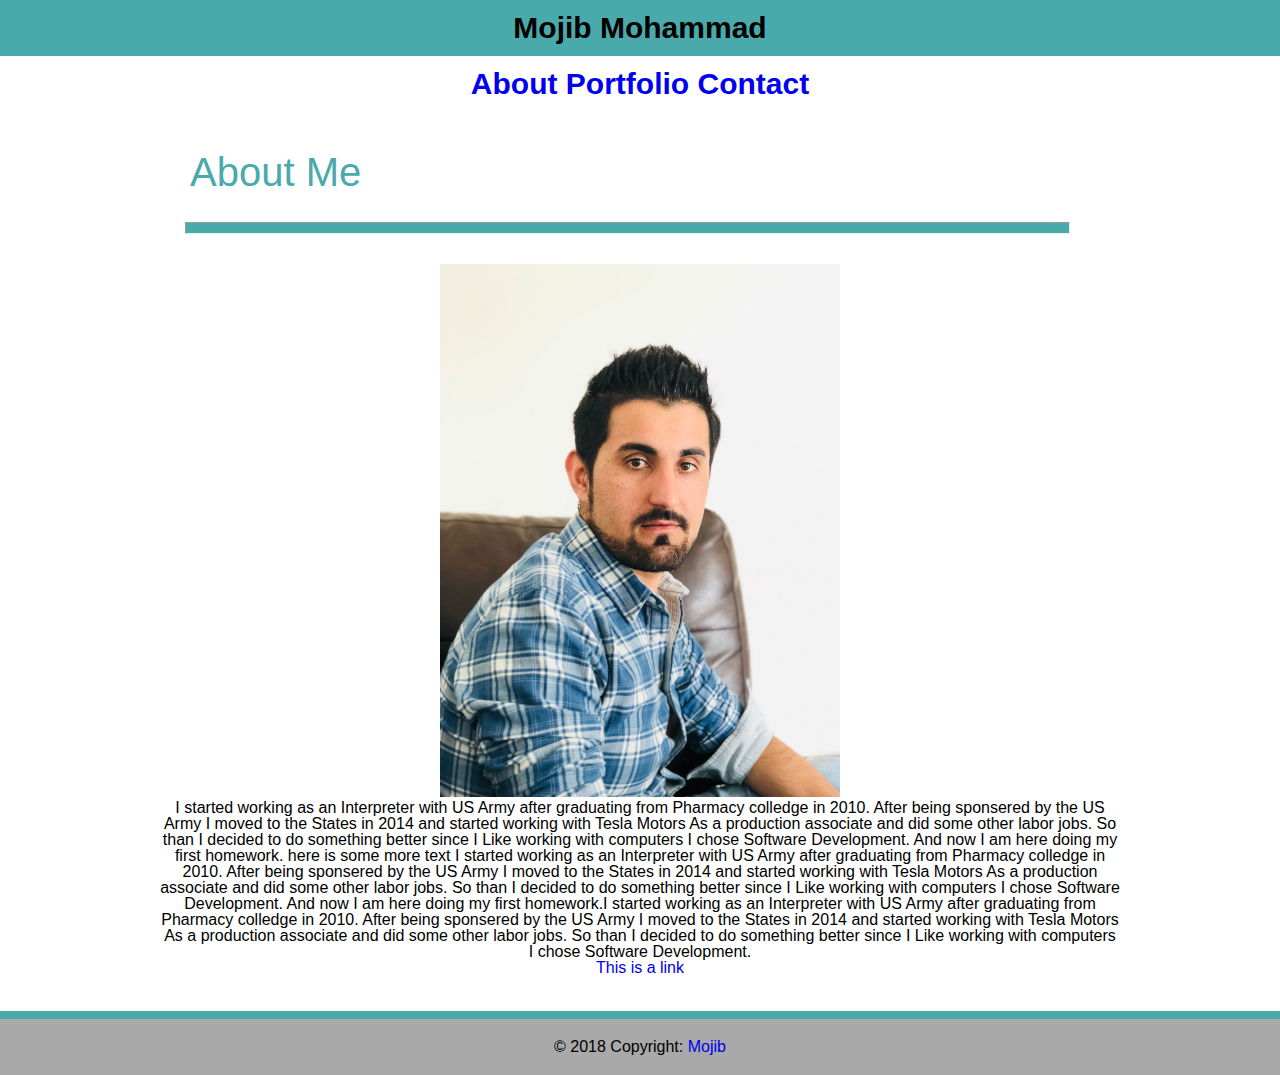
==== index.html @ b8adeb9c "initial commit" ====
<!DOCTYPE html>
<html lang = "en-us">
    <head>
        <meta charset = "UTF-8">
        <title>Responsive Portfolio</title>
        <meta name = "viewport" content = "width = device-widht, initial-scale=1, shrank-to-fit=no">
        <meta http-equiv="X-UA-Compatible" content="ie=edge">
        <link href = "reset.css" type = "text/css" rel = "stylesheet">
        <link href = "style.css" rel = "stylesheet" type = "text/css">
    </head>
    <body>
            <div class = "wraper">

              <div class = "header">
                <h1>Mojib Mohammad</h1>
              </div>
                <div class = "navbar">
                  <a href = "index.html">About</a>
                  <a href = "Portfolio.html">Portfolio</a>
                  <a href = "contact.html">Contact</a> 
                </div>
                <div class = "container">
                <div>
                  <p class = "about-me">About Me</p>
                </div>
                      <hr>
                 <div class="card">
                 <div class="card-image">
                  <img src = "mypic.JPG"  style = "width:400px", alt = "my picture">
                 </div>
                 <div class="card-paragraph">
                    <p>I started working as an Interpreter with US Army after graduating from Pharmacy colledge in 2010.
                    After being sponsered by the US Army I moved to the States in 2014 and started working with Tesla Motors
                    As a production associate and did some other labor jobs.
                    So than I decided to do something better since I 
                    Like working with computers I chose Software Development. And now I am here doing my first homework.
                    here is some more text I started working as an Interpreter with US Army after graduating from Pharmacy colledge in 2010.
                    After being sponsered by the US Army I moved to the States in 2014 and started working with Tesla Motors
                    As a production associate and did some other labor jobs.
                    So than I decided to do something better since I 
                    Like working with computers I chose Software Development. And now I am here doing my first homework.I started working as an Interpreter with US Army after graduating from Pharmacy colledge in 2010.
                    After being sponsered by the US Army I moved to the States in 2014 and started working with Tesla Motors
                    As a production associate and did some other labor jobs.
                    So than I decided to do something better since I 
                    Like working with computers I chose Software Development.</p>
            </div>
            <div class="card-action">
              <a href="www.google.com">This is a link</a>
            </div>
            </div>
        </div>
        </div>

            <div class="footer">
                © 2018 Copyright:
                <a href="https://mdbootstrap.com/material-design-for-bootstrap/"> Mojib </a>
            </div>
    </body>
</html>
---- style.css ----
* {
    box-sizing: border-box;

}
body {
    background: url("http://www.designtos.com/postpic/2010/05/black-texture_169245.jpg");
    width: 100%;
    font-family: arial, 'helvetica neue', helvetica, sans-serif;
    height: auto;
}

.header {
    background: #4aaaab;
    width: 100%;
    text-align: center;
    padding: 8px;
    font-size: 30px;
    line-height: 40px;
    text-decoration: none;
    font-weight: bold;
    margin-top: 0;
}
.navbar {
    width: 100%;
    text-align: center;
    padding: 8px;
    font-size: 30px;
    line-height: 40px;
    text-decoration: none;
    font-weight: bold;
    margin-top: 0;
    display: block;
    margin-bottom: 35px;
    background: white;
 }
a:hover {
    color: white;
    background: black;
}

a:focus {
    color: rgb(13, 230, 96);

}
a:active {
    color: rgb(16, 3, 196);
}
a {
    text-decoration: none;
}
.container {
    width: 960px;
    margin: 0 auto;
    background: white;
    height: auto;
}
.about-me, .contact, .title {
    margin-top: 8px;
    margin-left: 25px;
    font-size: 40px;
    color: #4aaaab;
    padding: 5px 8px 5px 5px;
}
/* .image-wrapr {
    width: 960px;
    background: white;
} */

  .imageHolder {
    position: relative;
    width: 285px;
    height: 175px;
    float: right;
}
.imageHolder .caption {
    position: absolute;
    width: 150  px;
    height: 50px;
    bottom: 0px;
    left: 0px;
    color: #ffffff;
    background: green;
	text-align:center;
	font-weight:bold;
	opacity:0.7;
}
  /* .image {
    width:200px; 
    height:200px; 
    background-image: url(locationoftheimage);
} */

hr {
    width: 885px;
    padding: 5px;
    background: #4aaaab;
    margin: 25px 25px 25px 25px ;
    margin-bottom: 30px;
}
.card, .input {
    margin: 8px;
    margin: 0 auto;
    text-align: center;
    width: 960px;
}

form {
    text-align: center;
    width: 900px;
    margin: 0 auto;
}

.footer { 
    text-align: center;
    width: 100%;
    background: darkgray;
    margin-bottom: 0px;
    padding: 20px;
    color: black;
    margin-top: 35px;
    position: sticky;
    border-top: 8px solid #4aaaab;
    clearfix: both;

}



 @media screen and (max-width: 900px) {
    /* The body's bg color will be #333 */
    body {
      background-color: #333;
    }
    #main-content {
      margin-bottom: 30px;
      background: green;
    }
    #sidebar{
      margin-top: 40px;
      background: blue;
    }
  
    /* The wrapper's width will be 600px */
    .wrapper {
      width: 700px;
      background: blue;
    }
  }
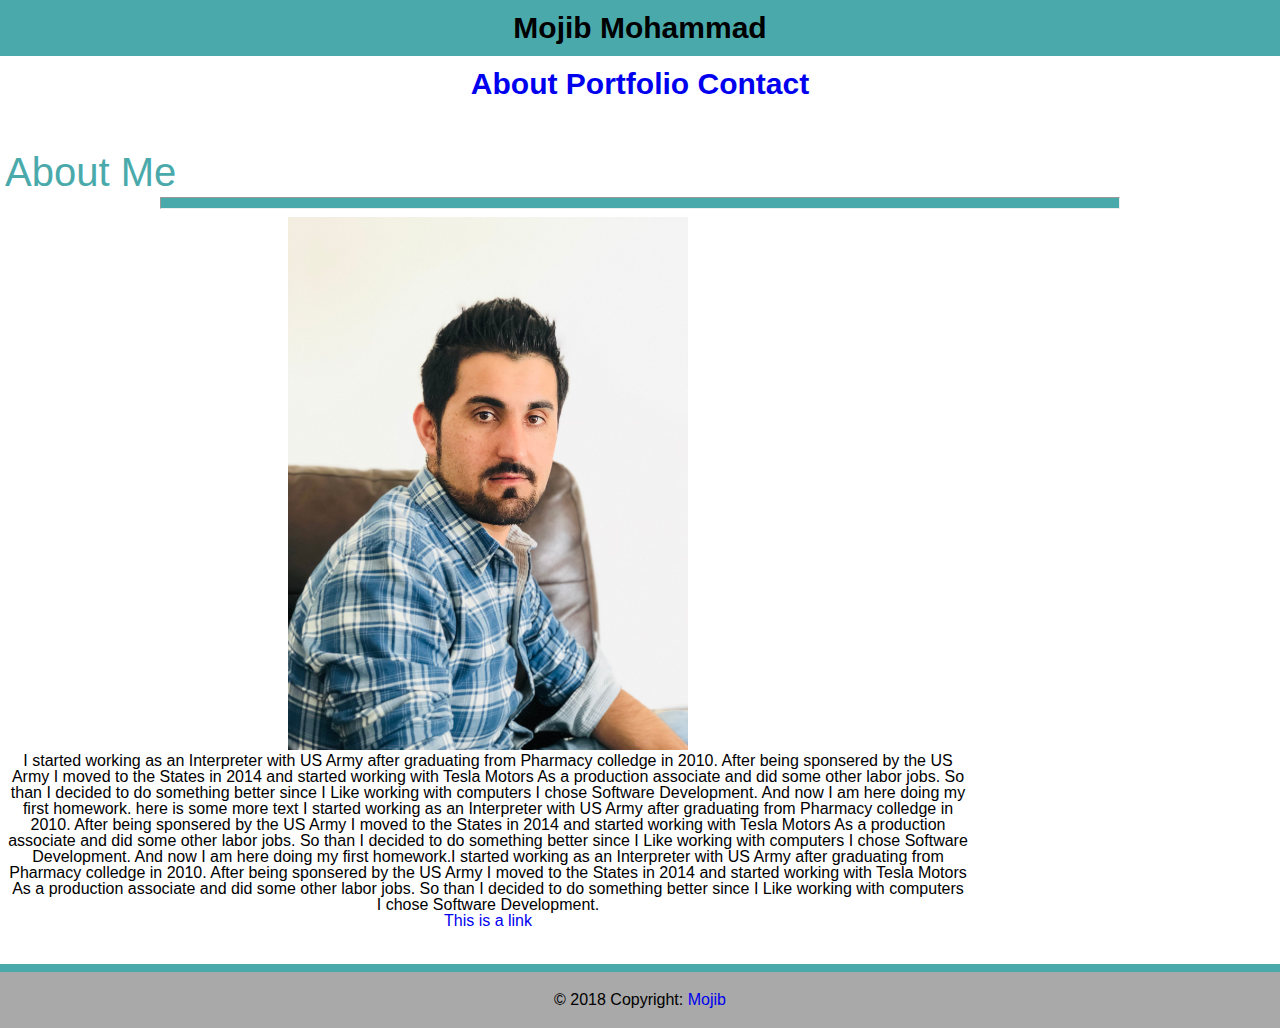
==== commit 28129411: "initial commit" ====
--- a/index.html
+++ b/index.html
@@ -19,7 +19,7 @@
                   <a href = "Portfolio.html">Portfolio</a>
                   <a href = "contact.html">Contact</a> 
                 </div>
-                <div class = "container">
+                <div class = "clearfix">
                 <div>
                   <p class = "about-me">About Me</p>
                 </div>
--- a/style.css
+++ b/style.css
@@ -48,33 +48,44 @@
 a {
     text-decoration: none;
 }
-.container {
-    width: 960px;
+/* Portfolio container, Contact container and about me container starts here */
+.clearfix {
+    /* width: 960px; */
     margin: 0 auto;
     background: white;
     height: auto;
 }
-.about-me, .contact, .title {
-    margin-top: 8px;
-    margin-left: 25px;
+.about-me, .contact, .portfolio {
+    margin: 0 auto;
+    /* margin-left: 25px; */
+    /* text-align: center; */
     font-size: 40px;
     color: #4aaaab;
     padding: 5px 8px 5px 5px;
 }
-/* .image-wrapr {
+.image-wrapper {
     width: 960px;
     background: white;
-} */
+    height: 750px;
+    margin: 0 auto;
+}
 
-  .imageHolder {
+.imageHolder {
     position: relative;
     width: 285px;
     height: 175px;
     float: right;
+    margin-bottom: 75px;
 }
+.caption {
+    margin: 0 auto;
+}
+/* .imageHolder {
+    margin: 8px;
+} */
 .imageHolder .caption {
     position: absolute;
-    width: 150  px;
+    width: 150px;
     height: 50px;
     bottom: 0px;
     left: 0px;
@@ -82,24 +93,22 @@
     background: green;
 	text-align:center;
 	font-weight:bold;
-	opacity:0.7;
+    opacity:0.7;
 }
-  /* .image {
-    width:200px; 
-    height:200px; 
-    background-image: url(locationoftheimage);
-} */
-
+/* Horezental row statrts here */
 hr {
-    width: 885px;
+    width: 960px;
     padding: 5px;
     background: #4aaaab;
-    margin: 25px 25px 25px 25px ;
-    margin-bottom: 30px;
+    /* margin: 25px 25px 25px 25px ; */
+    margin: 0 auto;
 }
+/* Horizental row ends here */
+
+
 .card, .input {
     margin: 8px;
-    margin: 0 auto;
+    margin: 8px;
     text-align: center;
     width: 960px;
 }
@@ -109,7 +118,12 @@
     width: 900px;
     margin: 0 auto;
 }
-
+.clearfix:after {
+    content: " ";
+    visibility: hidden;
+    display: block;
+    height: 0;
+ }
 .footer { 
     text-align: center;
     width: 100%;
@@ -118,33 +132,32 @@
     padding: 20px;
     color: black;
     margin-top: 35px;
-    position: sticky;
     border-top: 8px solid #4aaaab;
-    clearfix: both;
+    bottom: 0;
 
 }
 
 
 
- @media screen and (max-width: 900px) {
-    /* The body's bg color will be #333 */
+@media screen and (max-width: 600px) { 
+ 
     body {
       background-color: #333;
     }
-    #main-content {
-      margin-bottom: 30px;
-      background: green;
+    .image-wrapper {
+        width: 400px;
+        /* background-color: darkgray; */
+        height: 2000px;
+        
     }
-    #sidebar{
-      margin-top: 40px;
-      background: blue;
+    .imageHolder {
+        margin: 0 auto;
+        /* width: 250px; */
+        margin-bottom: 50px;
     }
-  
-    /* The wrapper's width will be 600px */
-    .wrapper {
-      width: 700px;
-      background: blue;
+    .header, .navbar {
+        width: 100%;
     }
-  }
+  } 
   
 
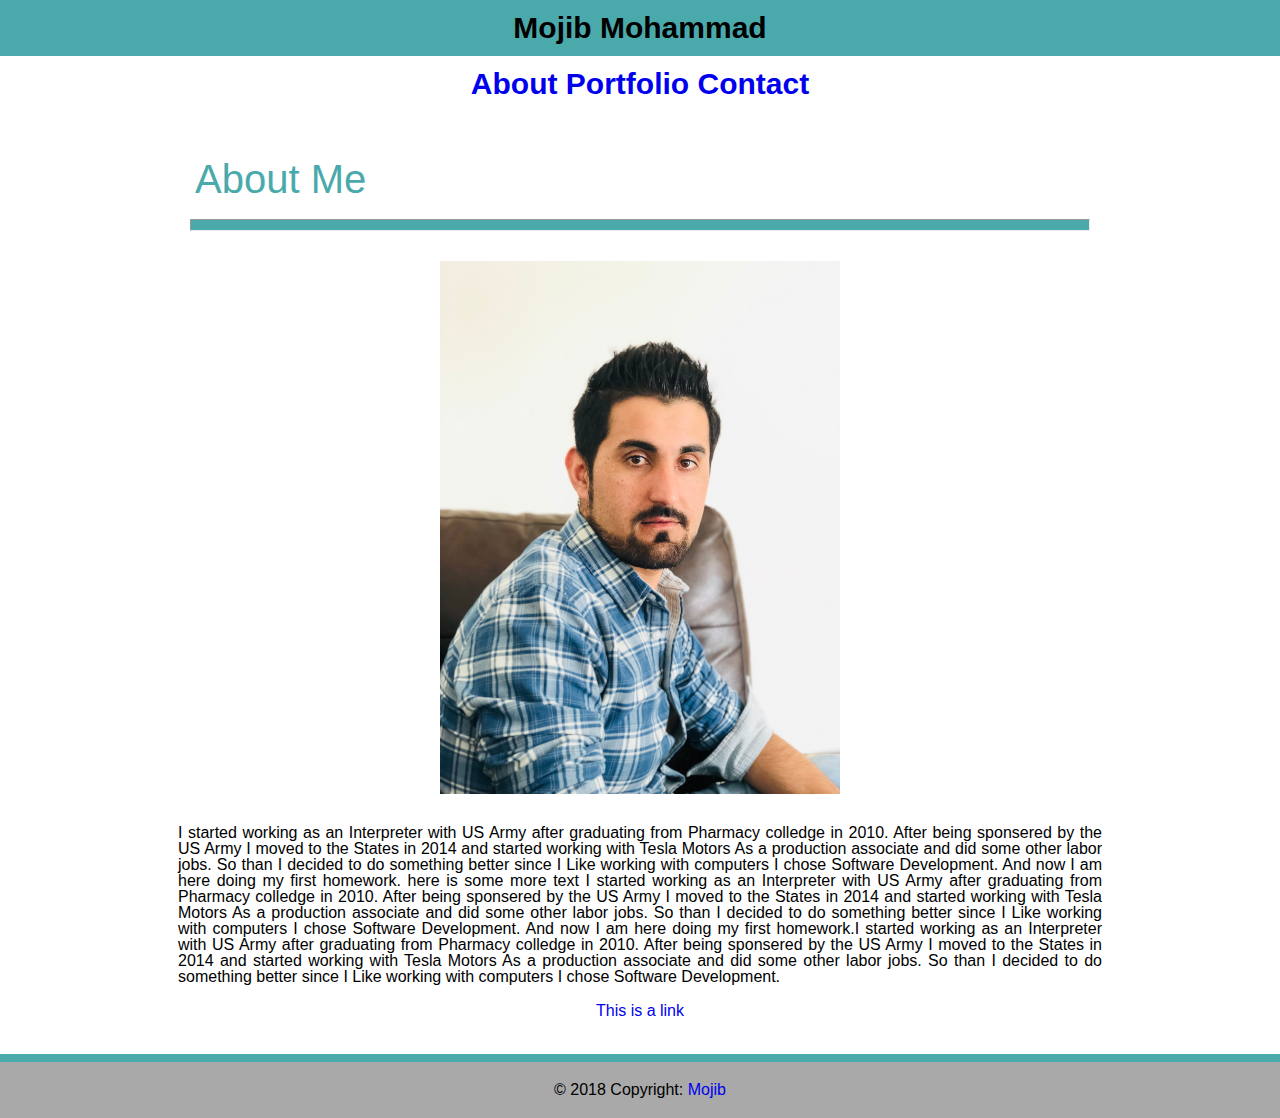
==== commit 503faf41: "added media query" ====
--- a/index.html
+++ b/index.html
@@ -9,7 +9,7 @@
         <link href = "style.css" rel = "stylesheet" type = "text/css">
     </head>
     <body>
-            <div class = "wraper">
+           
 
               <div class = "header">
                 <h1>Mojib Mohammad</h1>
@@ -23,7 +23,9 @@
                 <div>
                   <p class = "about-me">About Me</p>
                 </div>
+                <div class = "horizental-row">
                       <hr>
+                    
                  <div class="card">
                  <div class="card-image">
                   <img src = "mypic.JPG"  style = "width:400px", alt = "my picture">
@@ -50,6 +52,7 @@
             </div>
         </div>
         </div>
+       
 
             <div class="footer">
                 © 2018 Copyright:
--- a/style.css
+++ b/style.css
@@ -6,7 +6,6 @@
     background: url("http://www.designtos.com/postpic/2010/05/black-texture_169245.jpg");
     width: 100%;
     font-family: arial, 'helvetica neue', helvetica, sans-serif;
-    height: auto;
 }
 
 .header {
@@ -33,35 +32,35 @@
     margin-bottom: 35px;
     background: white;
  }
-a:hover {
+navbar, a:hover {
     color: white;
     background: black;
 }
 
-a:focus {
+navbar, a:focus {
     color: rgb(13, 230, 96);
 
 }
-a:active {
+navbar, a:active {
     color: rgb(16, 3, 196);
 }
-a {
+navbar, a {
     text-decoration: none;
-}
+}   
+
 /* Portfolio container, Contact container and about me container starts here */
 .clearfix {
-    /* width: 960px; */
     margin: 0 auto;
     background: white;
     height: auto;
+    width: 960px;
 }
 .about-me, .contact, .portfolio {
-    margin: 0 auto;
-    /* margin-left: 25px; */
-    /* text-align: center; */
+    margin-top: 30px;
+    margin-left: 23px;
     font-size: 40px;
     color: #4aaaab;
-    padding: 5px 8px 5px 5px;
+    padding: 12px;
 }
 .image-wrapper {
     width: 960px;
@@ -80,9 +79,7 @@
 .caption {
     margin: 0 auto;
 }
-/* .imageHolder {
-    margin: 8px;
-} */
+
 .imageHolder .caption {
     position: absolute;
     width: 150px;
@@ -96,27 +93,40 @@
     opacity:0.7;
 }
 /* Horezental row statrts here */
+
 hr {
-    width: 960px;
+    width: 900px;
     padding: 5px;
     background: #4aaaab;
-    /* margin: 25px 25px 25px 25px ; */
-    margin: 0 auto;
+    margin-left: 30px; 
+    margin-right:30px;
+    margin-bottom: 20px;
 }
 /* Horizental row ends here */
 
 
 .card, .input {
-    margin: 8px;
-    margin: 8px;
+    margin: 0 auto;
     text-align: center;
     width: 960px;
 }
 
+.card-paragraph {
+    margin: 18px;
+    text-align: justify;
+
+}
+.card-image, img {
+    margin: 10px;
+}
+
 form {
     text-align: center;
-    width: 900px;
-    margin: 0 auto;
+    width: 960px;
+    margin: 10px;
+}
+button {
+    margin-bottom: 20px;
 }
 .clearfix:after {
     content: " ";
@@ -139,25 +149,26 @@
 
 
 
-@media screen and (max-width: 600px) { 
+@media  (max-width: 900px) { 
  
-    body {
-      background-color: #333;
+    .header, .navbar, .footer {
+        width: 500px;
+
     }
-    .image-wrapper {
+    .about-me, .contact, .portfolio {
+        width: 500px;
+    }
+    .card, .card-caption {
+        width: 500px;
+    }
+    .card-image, .card-paragraph {
+        width: 500px;
+    }
+    hr {
         width: 400px;
-        /* background-color: darkgray; */
-        height: 2000px;
-        
     }
-    .imageHolder {
-        margin: 0 auto;
-        /* width: 250px; */
-        margin-bottom: 50px;
+    .clearfix {
+        width:500px;
     }
-    .header, .navbar {
-        width: 100%;
-    }
-  } 
-  
-
+   
+}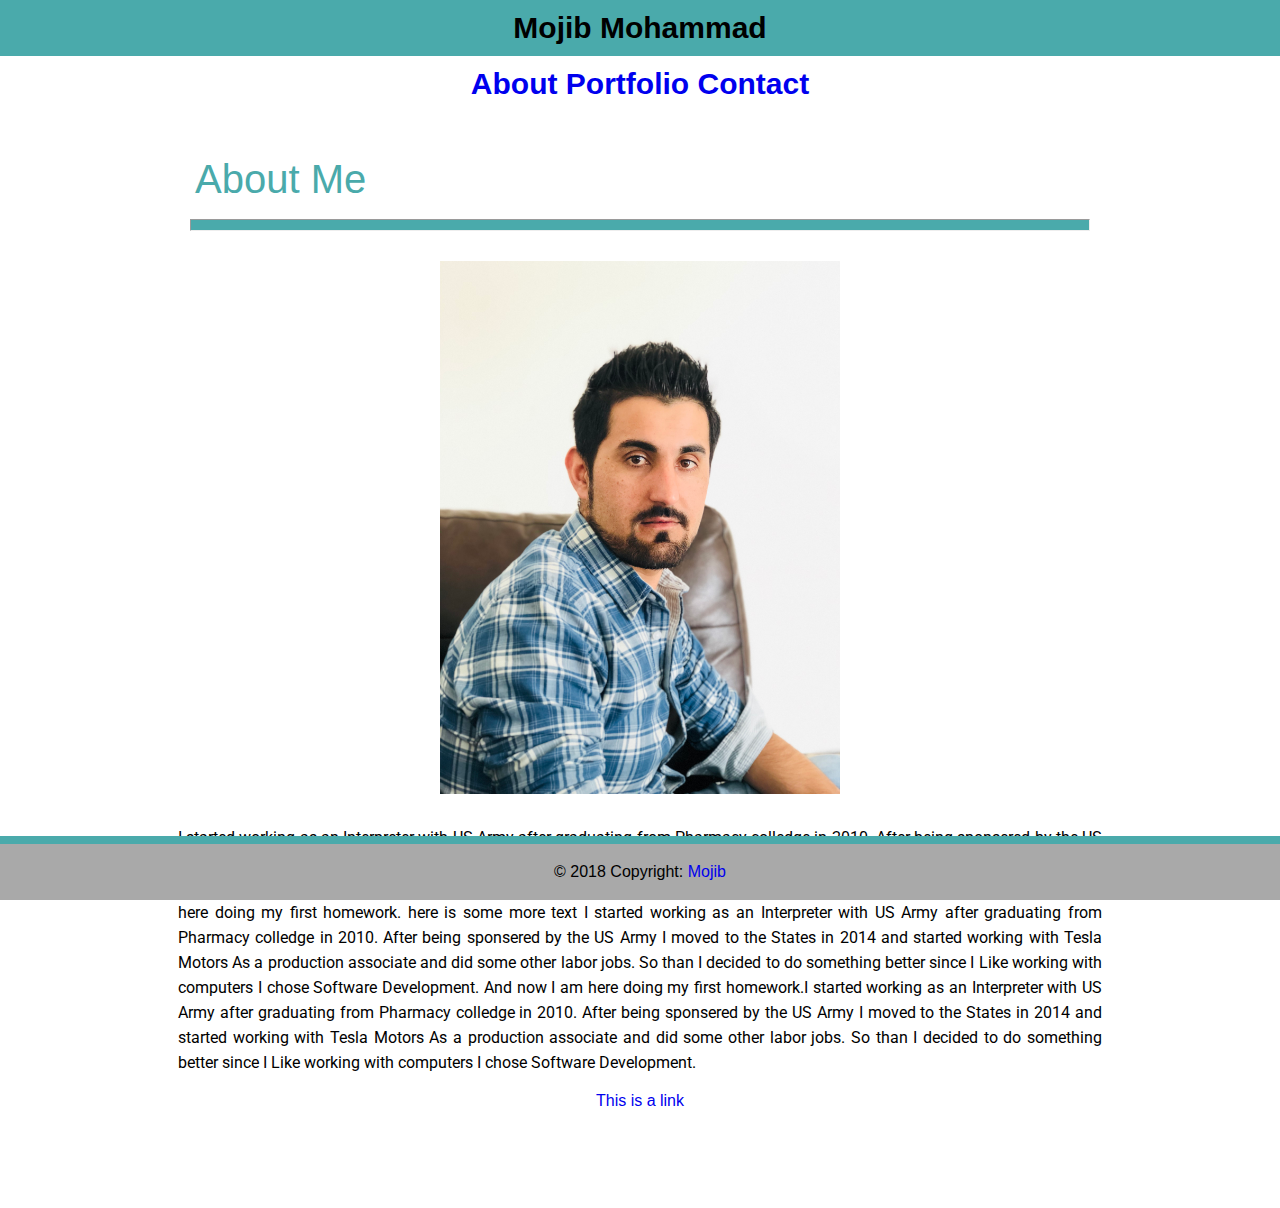
==== commit a4272fb1: "added comment" ====
--- a/index.html
+++ b/index.html
@@ -7,6 +7,8 @@
         <meta http-equiv="X-UA-Compatible" content="ie=edge">
         <link href = "reset.css" type = "text/css" rel = "stylesheet">
         <link href = "style.css" rel = "stylesheet" type = "text/css">
+        <!-- Google font -->
+        <link href="https://fonts.googleapis.com/css?family=Roboto" rel="stylesheet">
     </head>
     <body>
            
--- a/style.css
+++ b/style.css
@@ -2,12 +2,15 @@
     box-sizing: border-box;
 
 }
+/* Body styling */
 body {
     background: url("http://www.designtos.com/postpic/2010/05/black-texture_169245.jpg");
     width: 100%;
     font-family: arial, 'helvetica neue', helvetica, sans-serif;
 }
+/* End of body styling */
 
+/* Header styling */
 .header {
     background: #4aaaab;
     width: 100%;
@@ -17,8 +20,11 @@
     line-height: 40px;
     text-decoration: none;
     font-weight: bold;
-    margin-top: 0;
+    top: 0;
 }
+/* End of header styling */
+
+/* Navbar styling */
 .navbar {
     width: 100%;
     text-align: center;
@@ -47,8 +53,9 @@
 navbar, a {
     text-decoration: none;
 }   
+/* End of navbar styling */
 
-/* Portfolio container, Contact container and about me container starts here */
+/* Portfolio container, Contact container and about me container styling */
 .clearfix {
     margin: 0 auto;
     background: white;
@@ -69,6 +76,7 @@
     margin: 0 auto;
 }
 
+/* Image holder(portfolio */
 .imageHolder {
     position: relative;
     width: 285px;
@@ -80,6 +88,7 @@
     margin: 0 auto;
 }
 
+/* Image holder for portfolio */
 .imageHolder .caption {
     position: absolute;
     width: 150px;
@@ -104,36 +113,48 @@
 }
 /* Horizental row ends here */
 
-
+/* Cards styling */
 .card, .input {
     margin: 0 auto;
     text-align: center;
     width: 960px;
 }
 
+/* Card paragraph */
 .card-paragraph {
     margin: 18px;
     text-align: justify;
+    font-family: 'Roboto', sans-serif;
+    line-height: 25px;
+}
 
-}
+/* Index image (my image) */
 .card-image, img {
     margin: 10px;
 }
 
+
+/* Form styling */
 form {
     text-align: center;
     width: 960px;
     margin: 10px;
 }
+/* End of button */
+
+
 button {
     margin-bottom: 20px;
 }
+
 .clearfix:after {
     content: " ";
     visibility: hidden;
     display: block;
     height: 0;
  }
+
+ /* Footer styling */
 .footer { 
     text-align: center;
     width: 100%;
@@ -144,11 +165,13 @@
     margin-top: 35px;
     border-top: 8px solid #4aaaab;
     bottom: 0;
+    position: sticky;
 
 }
+/* End of footer styling */
 
 
-
+/* Media query to make it mobile responsive */
 @media  (max-width: 900px) { 
  
     .header, .navbar, .footer {
